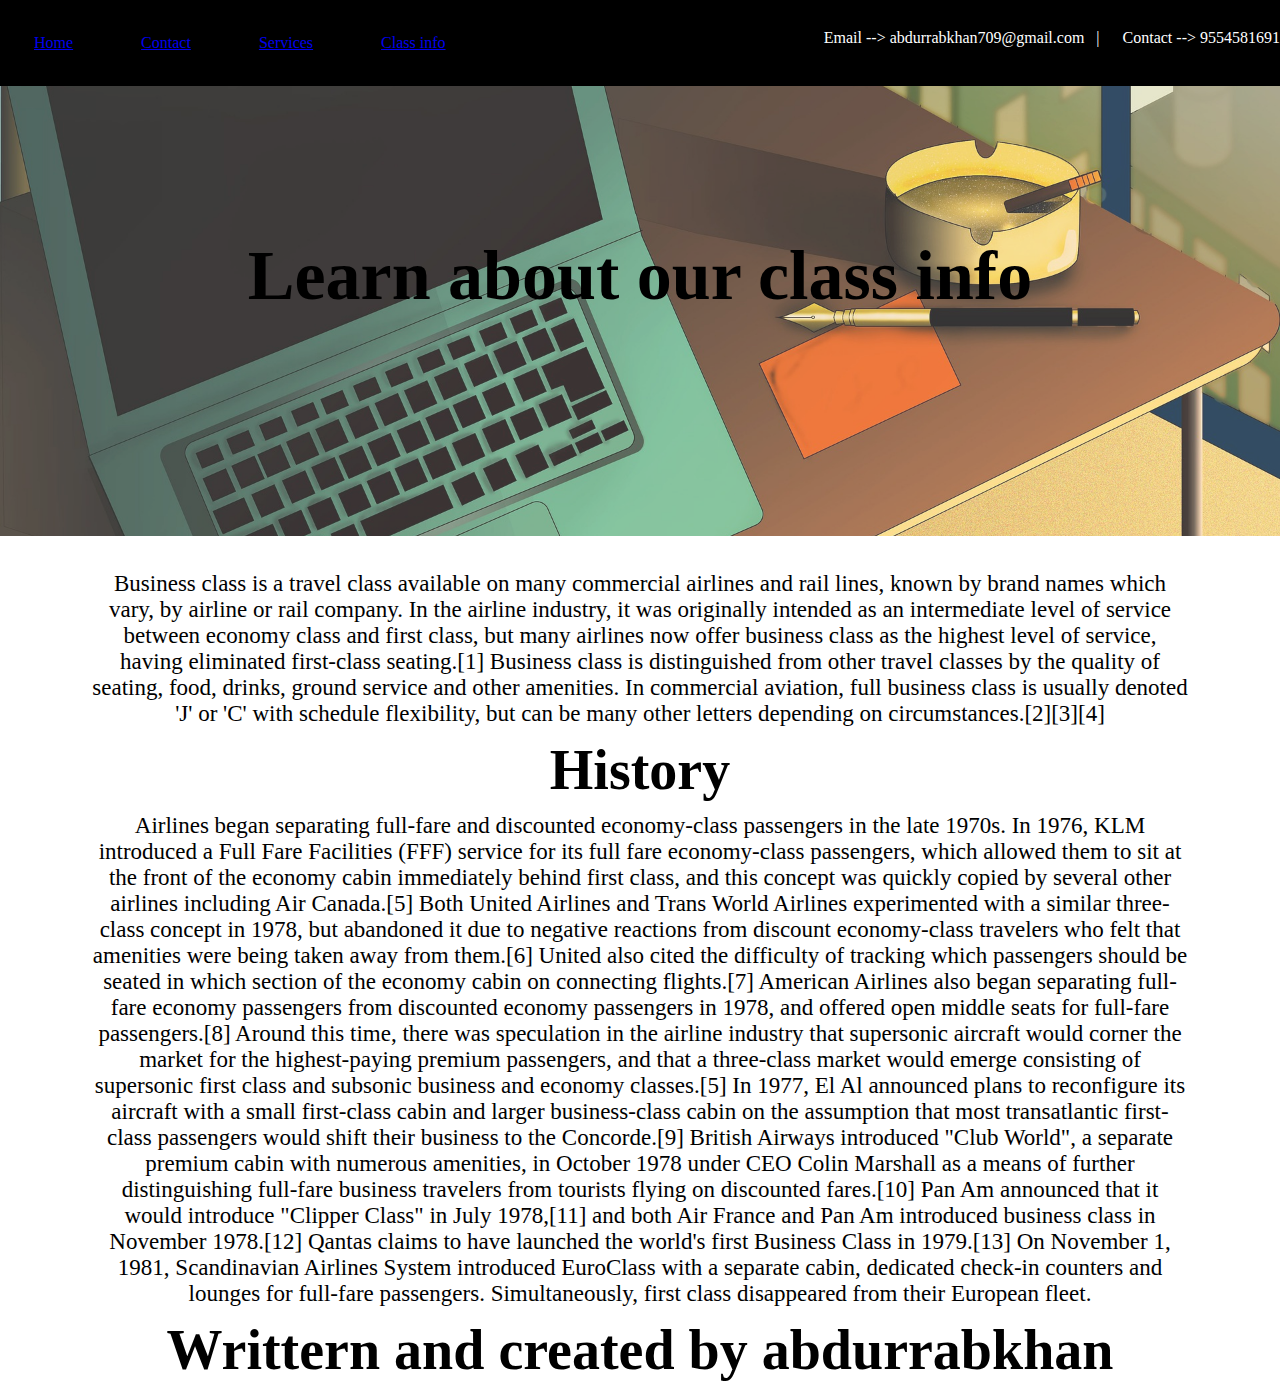
==== classinfo.html @ 2dc88c8e "live demo" ====
<!DOCTYPE html>
<html lang="en">
<head>
    <meta charset="UTF-8">
    <meta name="viewport" content="width=device-width, initial-scale=1.0">
    <title>Document</title>
    <link rel="stylesheet" href="style2.css">
</head>
<style>
    .container{
    content: "";
    background-image: url("pc.jpg");
    opacity: 0.8;
    height: 450px;
    width: 100%;
    /* float: left; */
    margin: 0px;
    background-position: center; /* Center the image */
    background-repeat: no-repeat; /* Do not repeat the image */
    background-size: cover;
    
    /* text-align: center; */
    /* display: flex;
    justify-content: center;
    align-items: center; */
    color: #fff;
    /* display: flex; */
    position: absolute;
    z-index: -1;
}
h1{
    text-align: center;
    margin-top: 150px;
    font-size: 70px;
}
p{
    color: rgb(0, 0, 0);
    margin-top: 250px;
    font-size: 23px;
}
h2{
    font-weight: bold;
    text-align: center;
    font-size: 56px;
}

.para{
    font-size: 23px;
    margin-top: 0px;
}
</style>
<body>
    <header>
        <nav class="navbar">
            <ul>

                <li><a href="/">Home</a></li>
                <li><a href="contact.html">Contact</a></li>
                <li><a href="services.html">Services</a></li>
                <li><a href="classinfo.html">Class info</a></li>
                <div class="Contact">
                    Contact --> 9554581691 
                </div>
                <!-- <br> -->
                <div class="Contact">
                    Email --> abdurrabkhan709@gmail.com  &nbsp; |
                </div>
            </ul>
        </nav>
    </header>
    <div class="container">

    </div>
    <h1>Learn about our class info</h1>
    <p>Business class is a travel class available on many commercial airlines and rail lines, known by brand names which vary, by airline or rail company. In the airline industry, it was originally intended as an intermediate level of service between economy class and first class, but many airlines now offer business class as the highest level of service, having eliminated first-class seating.[1] Business class is distinguished from other travel classes by the quality of seating, food, drinks, ground service and other amenities. In commercial aviation, full business class is usually denoted 'J' or 'C' with schedule flexibility, but can be many other letters depending on circumstances.[2][3][4]</p>   
    <h2>History

    </h2>
    <p class="para">
        Airlines began separating full-fare and discounted economy-class passengers in the late 1970s. In 1976, KLM introduced a Full Fare Facilities (FFF) service for its full fare economy-class passengers, which allowed them to sit at the front of the economy cabin immediately behind first class, and this concept was quickly copied by several other airlines including Air Canada.[5] Both United Airlines and Trans World Airlines experimented with a similar three-class concept in 1978, but abandoned it due to negative reactions from discount economy-class travelers who felt that amenities were being taken away from them.[6] United also cited the difficulty of tracking which passengers should be seated in which section of the economy cabin on connecting flights.[7] American Airlines also began separating full-fare economy passengers from discounted economy passengers in 1978, and offered open middle seats for full-fare passengers.[8]

Around this time, there was speculation in the airline industry that supersonic aircraft would corner the market for the highest-paying premium passengers, and that a three-class market would emerge consisting of supersonic first class and subsonic business and economy classes.[5] In 1977, El Al announced plans to reconfigure its aircraft with a small first-class cabin and larger business-class cabin on the assumption that most transatlantic first-class passengers would shift their business to the Concorde.[9]

British Airways introduced "Club World", a separate premium cabin with numerous amenities, in October 1978 under CEO Colin Marshall as a means of further distinguishing full-fare business travelers from tourists flying on discounted fares.[10] Pan Am announced that it would introduce "Clipper Class" in July 1978,[11] and both Air France and Pan Am introduced business class in November 1978.[12] Qantas claims to have launched the world's first Business Class in 1979.[13]

On November 1, 1981, Scandinavian Airlines System introduced EuroClass with a separate cabin, dedicated check-in counters and lounges for full-fare passengers. Simultaneously, first class disappeared from their European fleet.


    </p>
    <h2>Writtern and created by abdurrabkhan</h2>
</body>
</html>
---- style2.css ----
*{
    margin: 0;
    padding: 0;
}
.navbar{
    background-color: black;
    color: white;
    /* margin-top: 3px; */
    position: sticky;

}

ul{
    overflow: auto;
}

li{
    float: left;
    margin: 34px;
    list-style: none;
    
}

.Contact{
    float: right;
    margin-left: 23px;
    margin-top: 29px;
}

.container{
    content: "";
    background-image: url("dome.jpg");
    opacity: 0.8;
    height: 450px;
    width: 100%;
    /* float: left; */
    margin: 0px;
    background-position: center; /* Center the image */
    background-repeat: no-repeat; /* Do not repeat the image */
    background-size: cover;
    
    /* text-align: center; */
    /* display: flex;
    justify-content: center;
    align-items: center; */
    color: #fff;
    /* display: flex; */
    position: absolute;
    z-index: -1;
}

.item h1{
    display: flex;
    flex-direction: column;
    justify-content: center;
    align-items: center;
    /* color: rgb(7, 5, 5); */
    font-size: 2.8rem;
    margin-top: 100px;
}

.item h1:hover{
    color: rosybrown;
}
.item p{
    display: flex;
    flex-direction: column;
    justify-content: center;
    align-items: center;
    /* color: rgb(7, 5, 5); */
    /* font-size: 2.8rem; */
    /* margin-top: 40px; */
    overflow: auto;
    /* margin:  10px 10px; */
    font-weight: bolder;
    font-size: 19px;
}

.btn{
    display: inline-block;
    padding: 1.375rem 2.125rem 1.375rem 2.125rem;
    border: 0.125rem solid #14bf98;
    border-radius: 0.25rem;
    background-color: #14bf98;
    color: #fff;
    font: 700 0.75rem/0 "Montserrat",sans-serif;
    text-decoration: none;
    transition: all 0.2s;
    margin: auto;
    display: flex;
}

.btn:hover{
    background-color: transparent;
    color:#14bf98;
}

.another-container{
    /* position: relative; */
    margin-top: 50px;
}

.another-container h4,h2,p{
    text-align: center;
    margin: 1px 13px;
    padding: 5px 79px;

}

.another-container img{

    background-position: center;
    background-repeat: no-repeat;
    background-size: cover;
    width: 455px;
    margin: auto;
    display: block;
    /* background: transparent; */
    border: 2px solid tomato;
    
}
.another-container img:hover{
    transform: scale(1.1);
    /* transform: rotate(360deg); */
    /* transform: skew(34deg, 89deg); */
    /* transition-delay: 2sec; */
}

.foot{
    height: 400px;
    background-color: black;
    /* width: 500px; */
    /* display: flex; */
    
    flex-direction: column;
    /* display: inline; */
    color: white;
}
.foot h1{
    text-align: center;
}
.foot a{
    text-decoration: none;
    margin: 2px 4px;
    padding: 10px 5px;
    border: 0.125rem solid #348371;
    display: inline-block;
    display: flex;
    margin: auto;
    width: 100px;
    text-align: center;
    background-color: cornsilk;
    
}

footer h4{
    text-align: center;
    font-size: 30px;
}
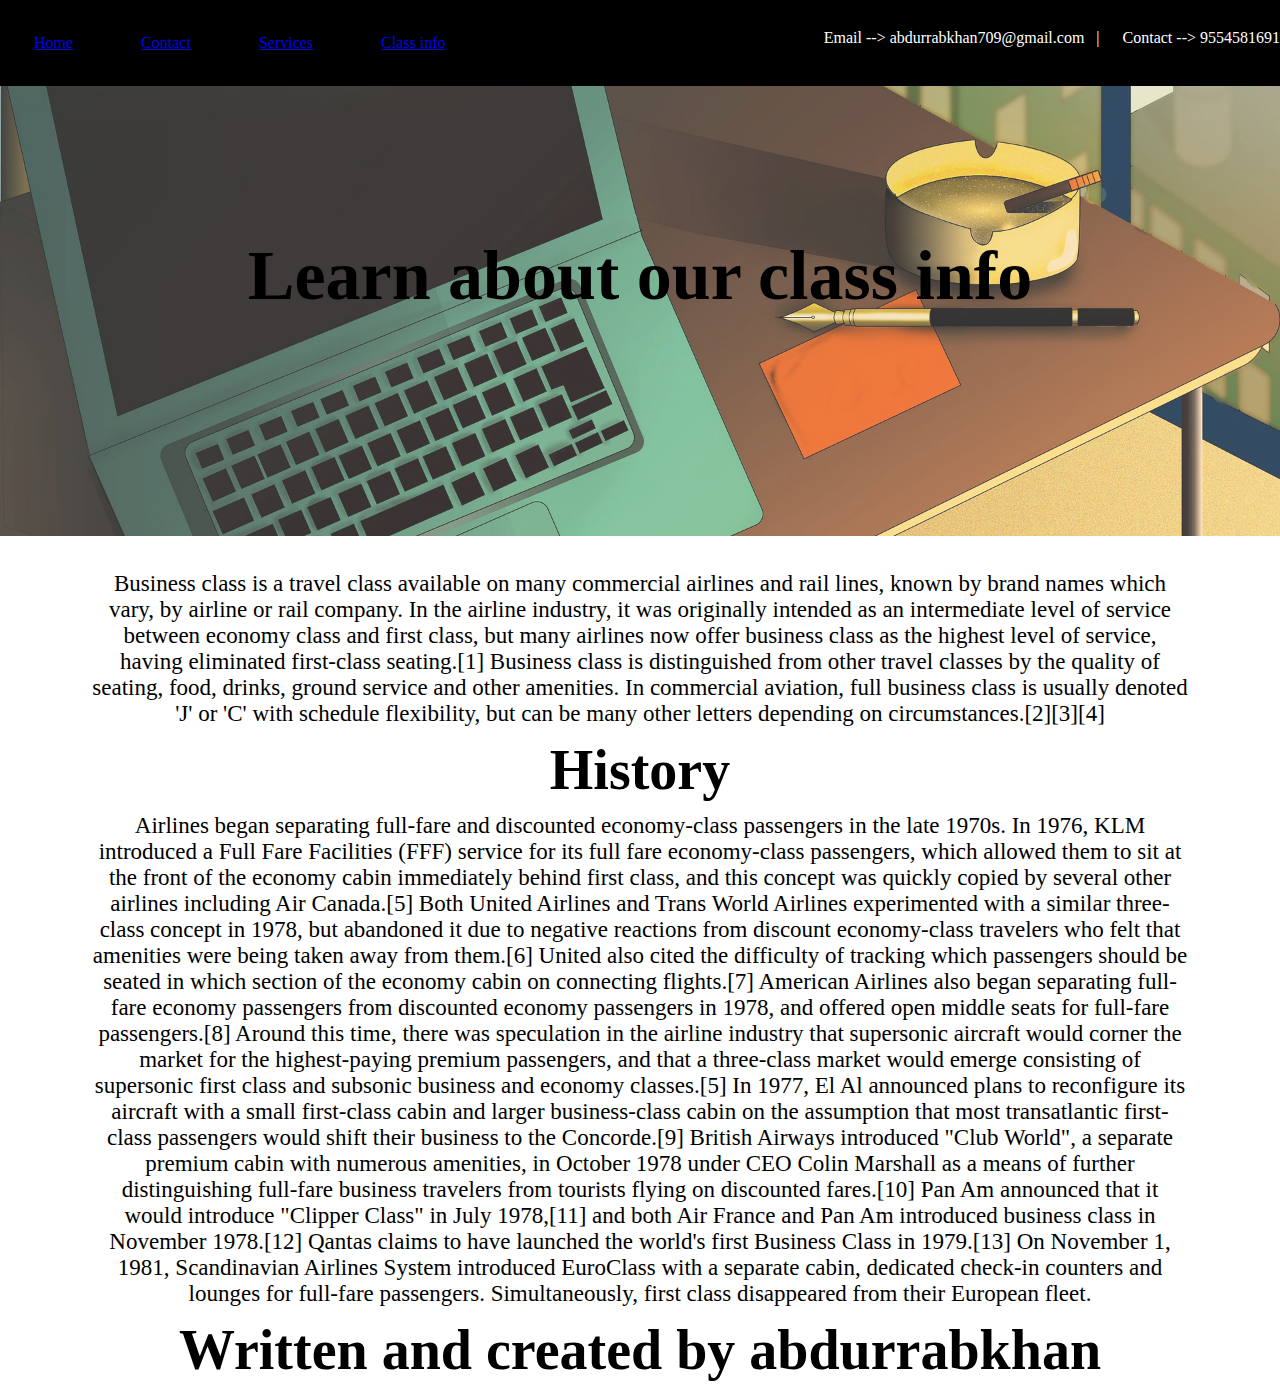
==== commit 8e32a449: "Update classinfo.html" ====
--- a/classinfo.html
+++ b/classinfo.html
@@ -54,7 +54,7 @@
         <nav class="navbar">
             <ul>
 
-                <li><a href="/">Home</a></li>
+                <li><a href="index.html">Home</a></li>
                 <li><a href="contact.html">Contact</a></li>
                 <li><a href="services.html">Services</a></li>
                 <li><a href="classinfo.html">Class info</a></li>
@@ -87,6 +87,6 @@
 
 
     </p>
-    <h2>Writtern and created by abdurrabkhan</h2>
+    <h2>Written and created by abdurrabkhan</h2>
 </body>
-</html>+</html>
